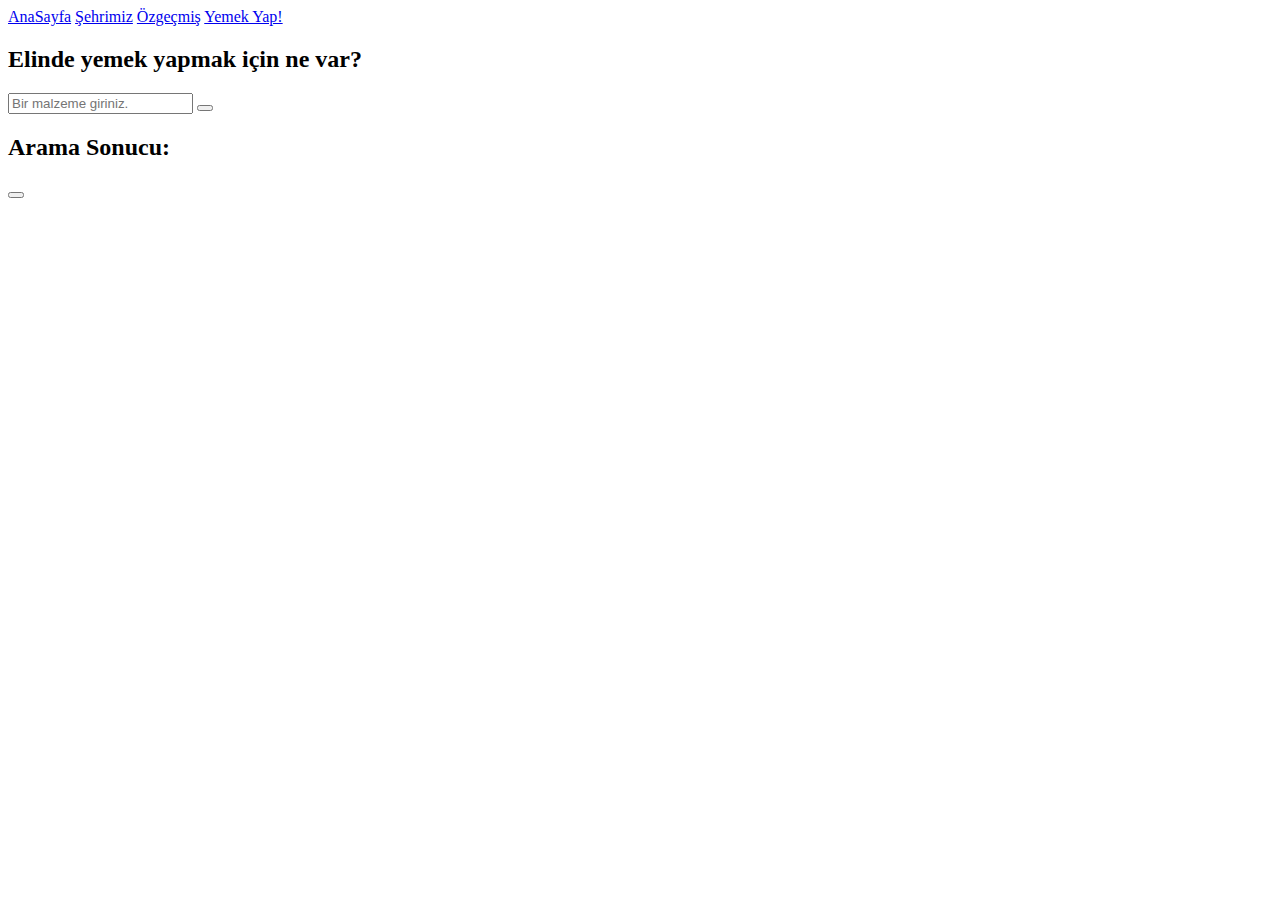
==== proje/api.html @ 56279e54 "Add files via upload" ====
<!DOCTYPE html>
<html lang="en">

<head>
    <meta charset="UTF-8">
    <meta name="viewport" content="width=device-width, initial-scale=1.0">
    <title>Hadi Yemek Yapalım</title>
    <link rel="stylesheet" href="https://cdnjs.cloudflare.com/ajax/libs/font-awesome/5.15.1/css/all.min.css" integrity="sha512-+4zCK9k+qNFUR5X+cKL9EIR+ZOhtIloNl9GIKS57V1MyNsYpYcUrUeQc9vNfzsWfV28IaLL3i96P9sdNyeRssA==" crossorigin="anonymous" />
    <link rel="stylesheet" href="api\meal-search-api-vanilla-js-master/style.css">
    <link href="https://cdn.jsdelivr.net/npm/bootstrap@5.1.3/dist/css/bootstrap.min.css" rel="stylesheet" integrity="sha384-1BmE4kWBq78iYhFldvKuhfTAU6auU8tT94WrHftjDbrCEXSU1oBoqyl2QvZ6jIW3" crossorigin="anonymous">
</head>

<body>
    <nav class="nav nav-pills nav-justified">
        <a class="nav-link " aria-current="page" href="#">AnaSayfa</a>
        <a class="nav-link" href="sehrim.html">Şehrimiz</a>
        <a class="nav-link" href="ozgecmis.html">Özgeçmiş</a>
        <a class="nav-link" href="api.html">Yemek Yap!</a>
    </nav>

    <div class="container">
        <div class="meal-wrapper">
            <div class="meal-search">
                <h2 class="title">Elinde yemek yapmak için ne var?</h2>

                <div class="meal-search-box">
                    <input type="text" class="search-control" placeholder="Bir malzeme giriniz." id="search-input">
                    <button type="submit" class="search-btn btn" id="search-btn">
            <i class = "fas fa-search"></i>
          </button>
                </div>
            </div>

            <div class="meal-result">
                <h2 class="title">Arama Sonucu:</h2>
                <div id="meal">
                    <!-- meal item -->
                    <!-- <div class = "meal-item">
            <div class = "meal-img">
              <img src = "food.jpg" alt = "food">
            </div>
            <div class = "meal-name">
              <h3>Potato Chips</h3>
              <a href = "#" class = "recipe-btn">Get Recipe</a>
            </div>
          </div> -->
                    <!-- end of meal item -->
                </div>
            </div>


            <div class="meal-details">
                <!-- recipe close btn -->
                <button type="button" class="btn recipe-close-btn" id="recipe-close-btn">
          <i class = "fas fa-times"></i>
        </button>

                <!-- meal content -->
                <div class="meal-details-content">
                    <!-- <h2 class = "recipe-title">Meals Name Here</h2>
          <p class = "recipe-category">Category Name</p>
          <div class = "recipe-instruct">
            <h3>Instructions:</h3>
            <p>Lorem ipsum, dolor sit amet consectetur adipisicing elit. Quo blanditiis quis accusantium natus! Porro, reiciendis maiores molestiae distinctio veniam ratione ex provident ipsa, soluta suscipit quam eos velit autem iste!</p>
            <p>Lorem ipsum dolor sit amet consectetur adipisicing elit. Amet aliquam voluptatibus ad obcaecati magnam, esse numquam nisi ut adipisci in?</p>
          </div>
          <div class = "recipe-meal-img">
            <img src = "food.jpg" alt = "">
          </div>
          <div class = "recipe-link">
            <a href = "#" target = "_blank">Watch Video</a>
          </div> -->
                </div>
            </div>
        </div>
    </div>



    <script src="api/meal-search-api-vanilla-js-master/script.js"></script>
</body>

</html>
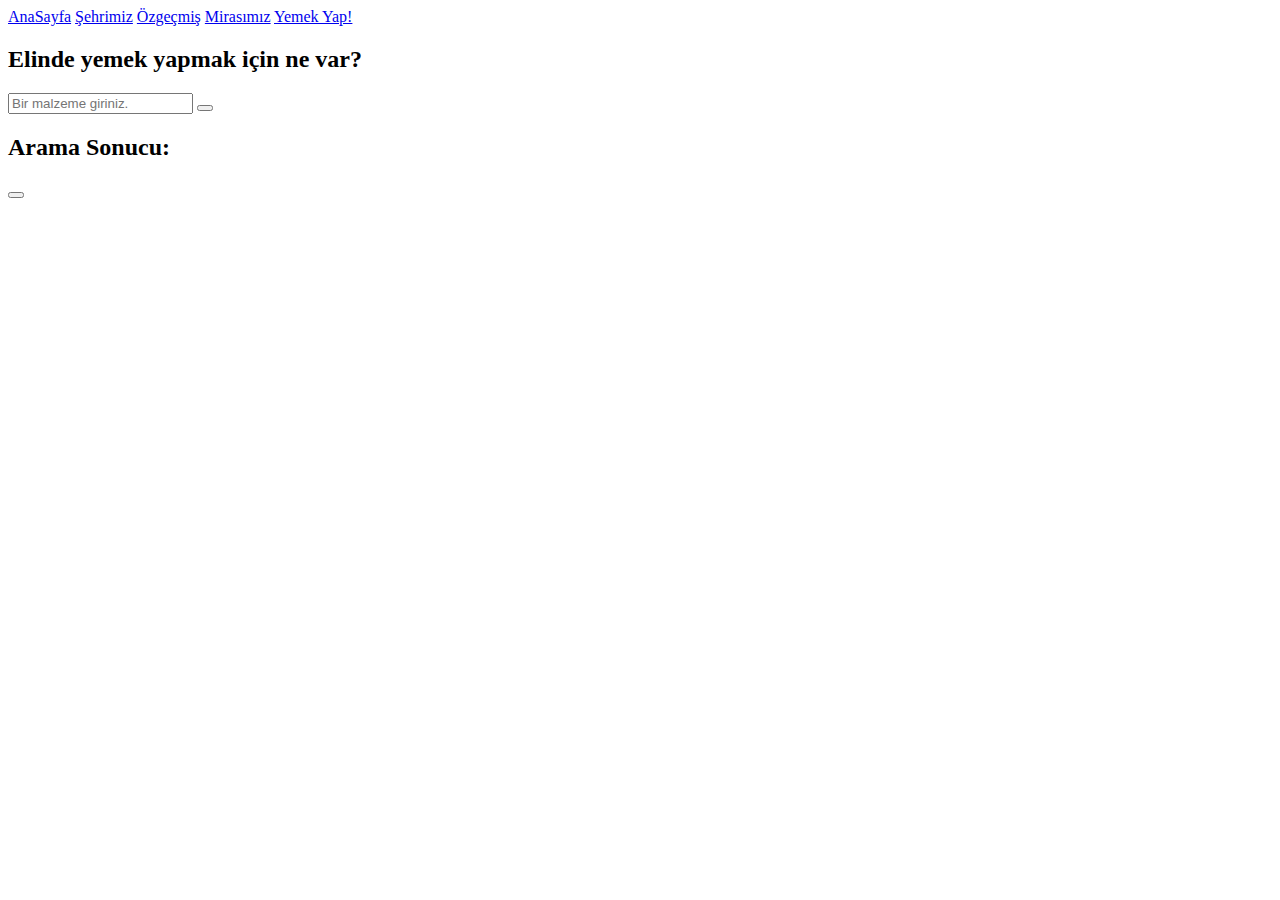
==== commit 6b4bbd7f: "Add files via upload" ====
--- a/proje/api.html
+++ b/proje/api.html
@@ -12,9 +12,10 @@
 
 <body>
     <nav class="nav nav-pills nav-justified">
-        <a class="nav-link " aria-current="page" href="#">AnaSayfa</a>
+        <a class="nav-link " aria-current="page" href="giris.html">AnaSayfa</a>
         <a class="nav-link" href="sehrim.html">Şehrimiz</a>
         <a class="nav-link" href="ozgecmis.html">Özgeçmiş</a>
+        <a class="nav-link" href="mirasımız.html">Mirasımız</a>
         <a class="nav-link" href="api.html">Yemek Yap!</a>
     </nav>
 
